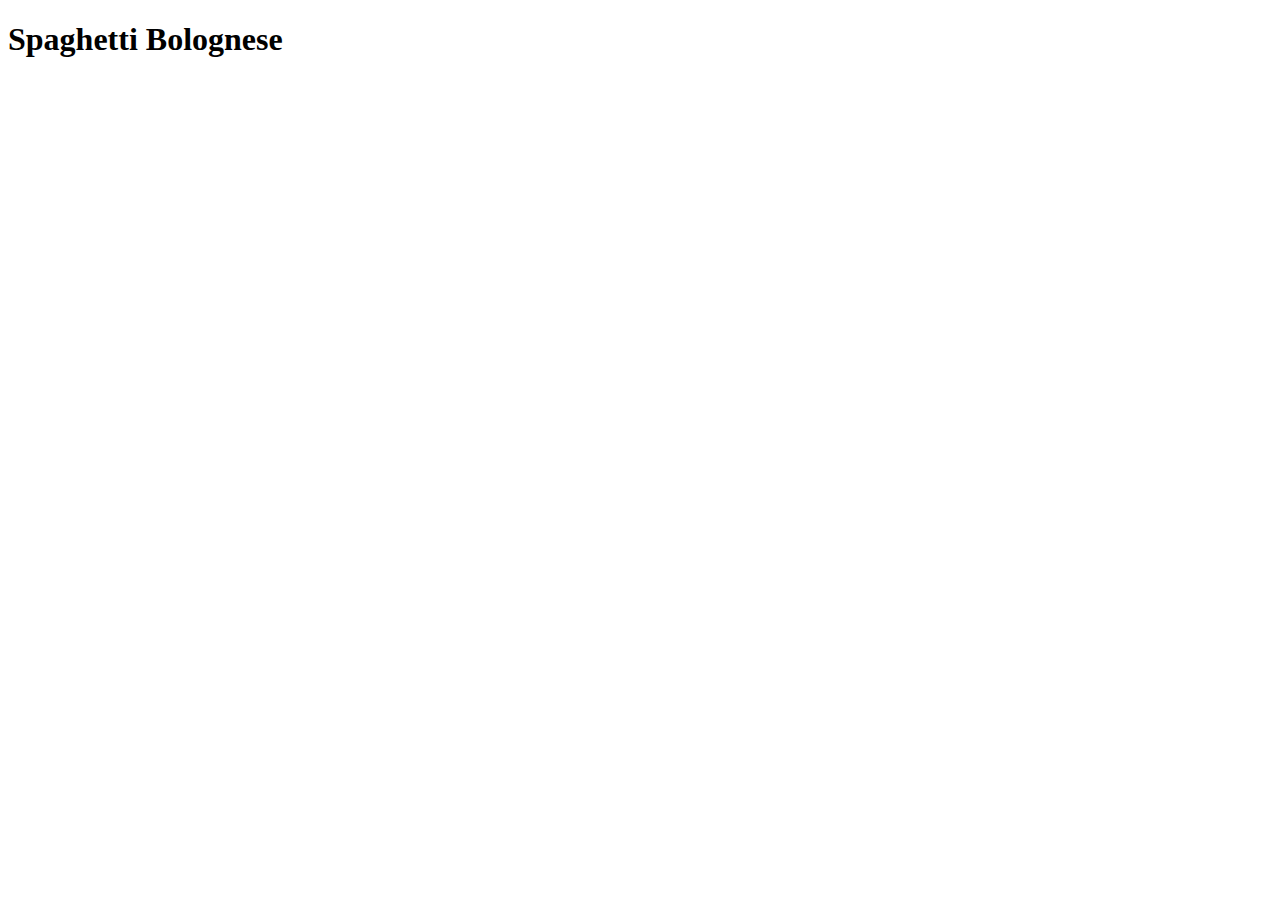
==== recipes/bolognese.html @ 0313bc09 "Add bolognese.html" ====
<!DOCTYPE html>
<html lang="en">
<head>
    <meta charset="UTF-8">
    <meta http-equiv="X-UA-Compatible" content="IE=edge">
    <meta name="viewport" content="width=device-width, initial-scale=1.0">
    <title>Document</title>
</head>
<body>
    <h1>Spaghetti Bolognese</h1>
</body>
</html>
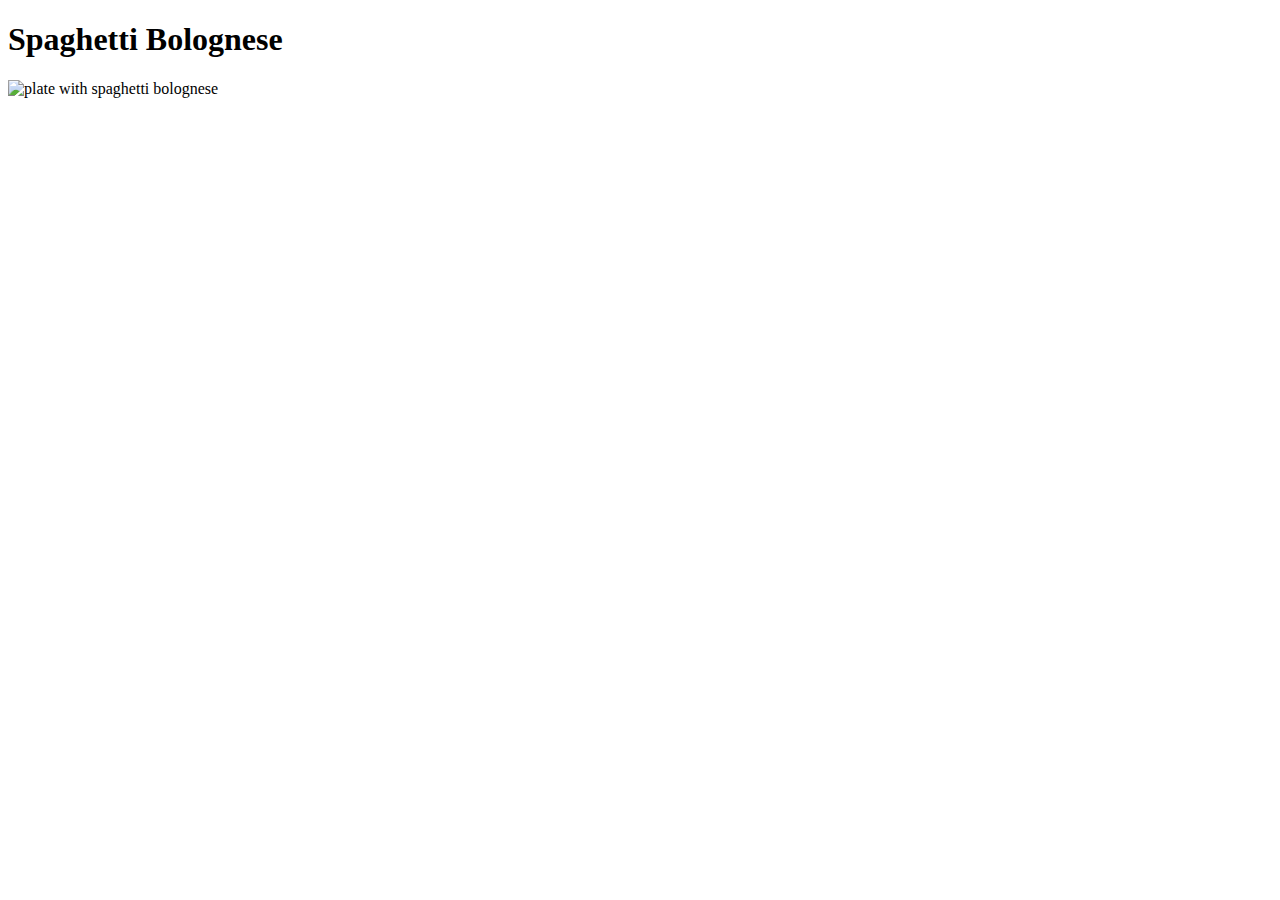
==== commit 335a47b0: "Add recipe image" ====
--- a/recipes/bolognese.html
+++ b/recipes/bolognese.html
@@ -8,5 +8,7 @@
 </head>
 <body>
     <h1>Spaghetti Bolognese</h1>
+    <img src="../img/bolognese.jpg" alt="plate with spaghetti bolognese">
+    
 </body>
 </html>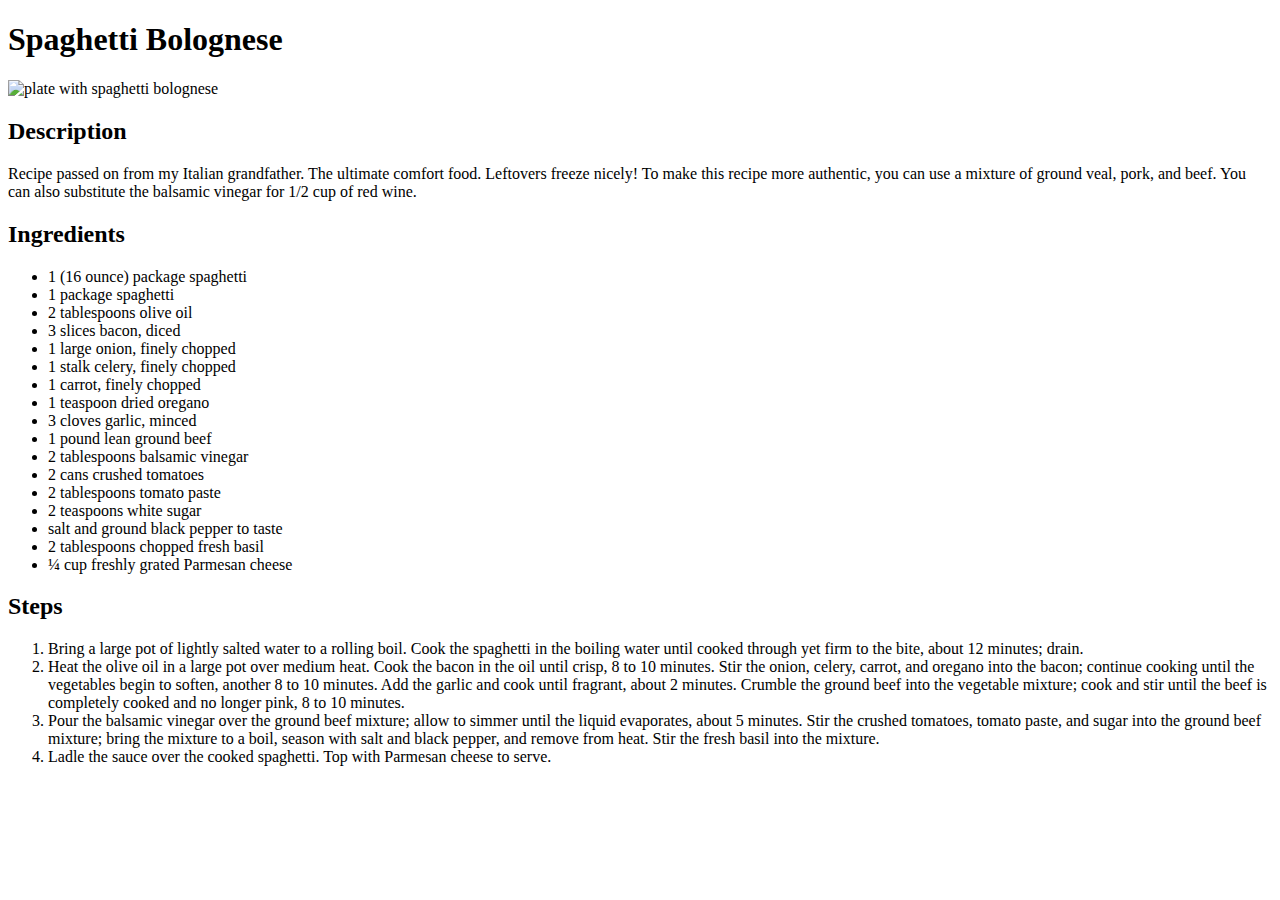
==== commit f7a094ca: "Add description, ingredients, steps" ====
--- a/recipes/bolognese.html
+++ b/recipes/bolognese.html
@@ -9,6 +9,36 @@
 <body>
     <h1>Spaghetti Bolognese</h1>
     <img src="../img/bolognese.jpg" alt="plate with spaghetti bolognese">
-    
+    <h2>Description</h2>
+    <p>
+        Recipe passed on from my Italian grandfather. The ultimate comfort food. Leftovers freeze nicely! To make this recipe more authentic, you can use a mixture of ground veal, pork, and beef. You can also substitute the balsamic vinegar for 1/2 cup of red wine.
+    </p>
+    <h2>Ingredients</h2>
+    <ul>
+        <li>1 (16 ounce) package spaghetti</li>
+        <li>1 package spaghetti</li>
+        <li>2 tablespoons olive oil</li>
+        <li>3 slices bacon, diced</li>
+        <li>1 large onion, finely chopped</li>
+        <li>1 stalk celery, finely chopped</li>
+        <li>1 carrot, finely chopped</li>
+        <li>1 teaspoon dried oregano</li>
+        <li>3 cloves garlic, minced</li>
+        <li>1 pound lean ground beef</li>
+        <li>2 tablespoons balsamic vinegar</li>
+        <li>2 cans crushed tomatoes</li>
+        <li>2 tablespoons tomato paste</li>
+        <li>2 teaspoons white sugar</li>
+        <li> salt and ground black pepper to taste</li>
+        <li>2 tablespoons chopped fresh basil</li>
+        <li>¼ cup freshly grated Parmesan cheese</li>
+    </ul>
+    <h2>Steps</h2>
+    <ol>
+        <li>Bring a large pot of lightly salted water to a rolling boil. Cook the spaghetti in the boiling water until cooked through yet firm to the bite, about 12 minutes; drain.</li>
+        <li>Heat the olive oil in a large pot over medium heat. Cook the bacon in the oil until crisp, 8 to 10 minutes. Stir the onion, celery, carrot, and oregano into the bacon; continue cooking until the vegetables begin to soften, another 8 to 10 minutes. Add the garlic and cook until fragrant, about 2 minutes. Crumble the ground beef into the vegetable mixture; cook and stir until the beef is completely cooked and no longer pink, 8 to 10 minutes.</li>
+        <li>Pour the balsamic vinegar over the ground beef mixture; allow to simmer until the liquid evaporates, about 5 minutes. Stir the crushed tomatoes, tomato paste, and sugar into the ground beef mixture; bring the mixture to a boil, season with salt and black pepper, and remove from heat. Stir the fresh basil into the mixture.</li>
+        <li>Ladle the sauce over the cooked spaghetti. Top with Parmesan cheese to serve.</li>
+    </ol>
 </body>
 </html>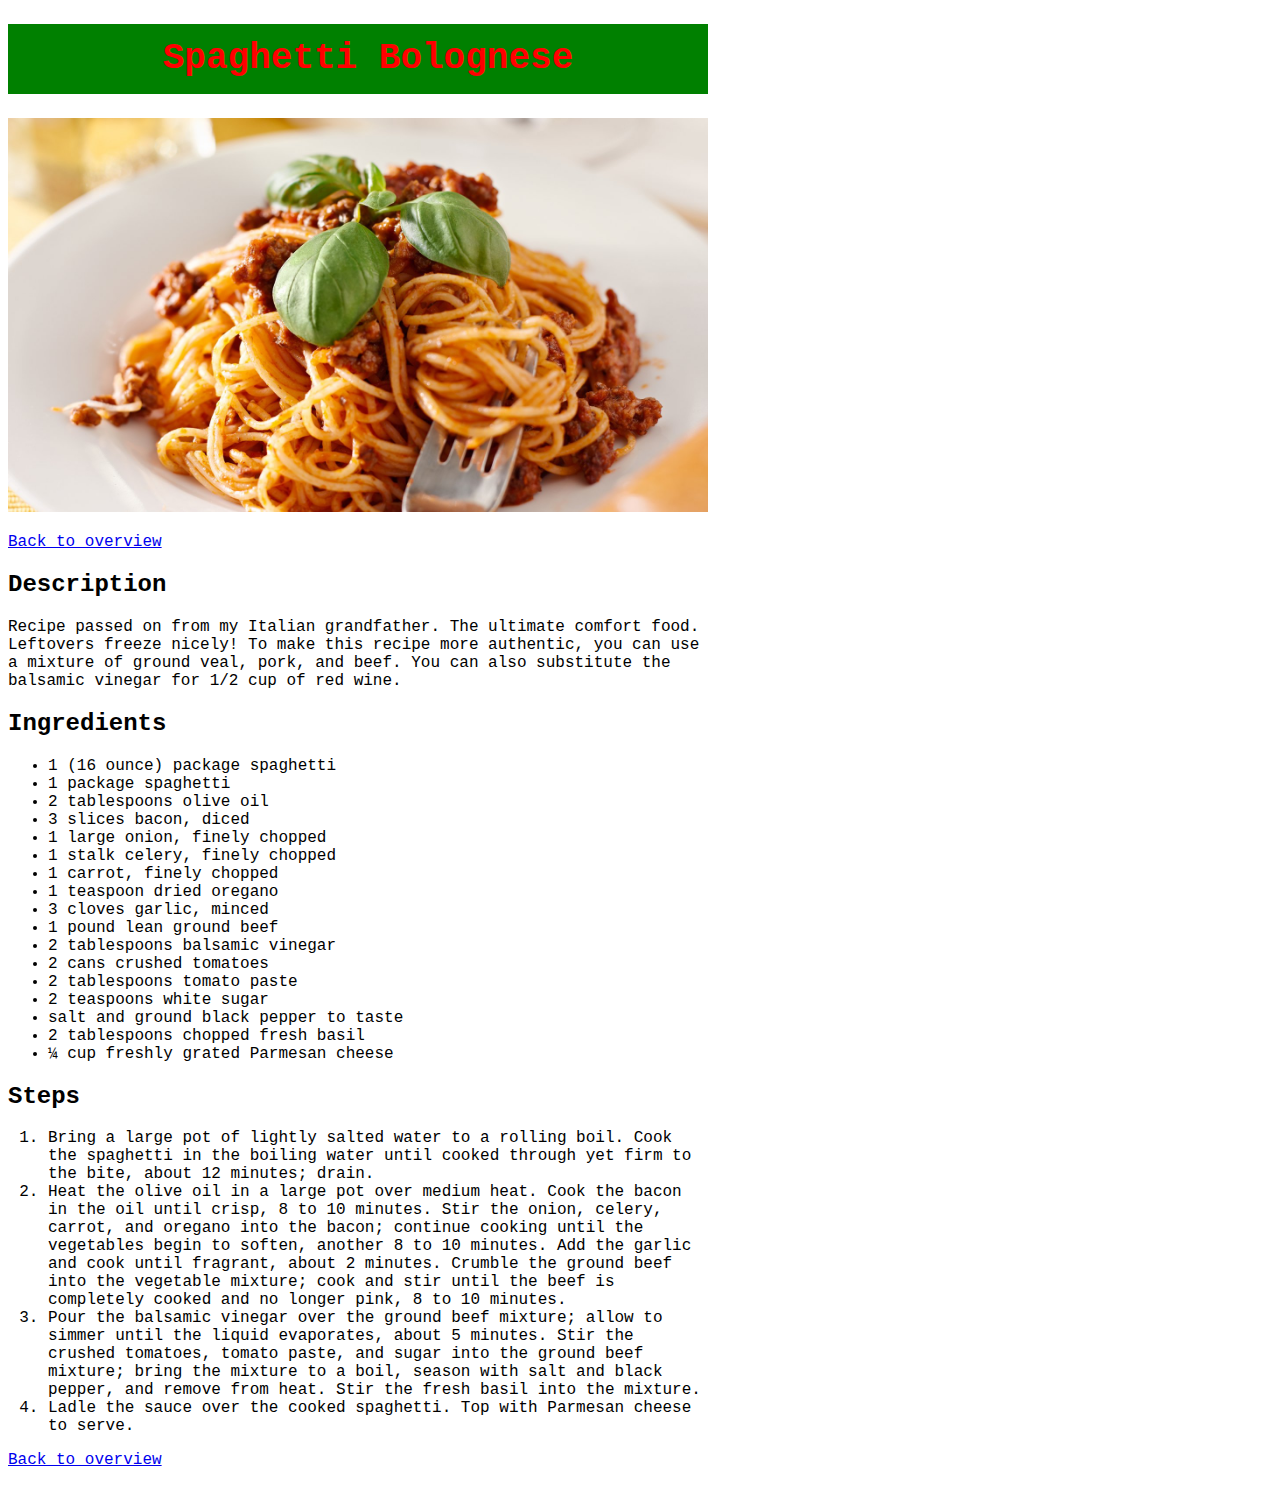
==== commit 9c7142f9: "Applied css to all pages, added container" ====
--- a/recipes/bolognese.html
+++ b/recipes/bolognese.html
@@ -4,41 +4,46 @@
     <meta charset="UTF-8">
     <meta http-equiv="X-UA-Compatible" content="IE=edge">
     <meta name="viewport" content="width=device-width, initial-scale=1.0">
-    <title>Document</title>
+    <title>Recipes - Bolognese</title>
+    <link rel="stylesheet" href="../stylesheet.css">
 </head>
 <body>
-    <h1>Spaghetti Bolognese</h1>
-    <img src="../img/bolognese.jpg" alt="plate with spaghetti bolognese">
-    <h2>Description</h2>
-    <p>
-        Recipe passed on from my Italian grandfather. The ultimate comfort food. Leftovers freeze nicely! To make this recipe more authentic, you can use a mixture of ground veal, pork, and beef. You can also substitute the balsamic vinegar for 1/2 cup of red wine.
-    </p>
-    <h2>Ingredients</h2>
-    <ul>
-        <li>1 (16 ounce) package spaghetti</li>
-        <li>1 package spaghetti</li>
-        <li>2 tablespoons olive oil</li>
-        <li>3 slices bacon, diced</li>
-        <li>1 large onion, finely chopped</li>
-        <li>1 stalk celery, finely chopped</li>
-        <li>1 carrot, finely chopped</li>
-        <li>1 teaspoon dried oregano</li>
-        <li>3 cloves garlic, minced</li>
-        <li>1 pound lean ground beef</li>
-        <li>2 tablespoons balsamic vinegar</li>
-        <li>2 cans crushed tomatoes</li>
-        <li>2 tablespoons tomato paste</li>
-        <li>2 teaspoons white sugar</li>
-        <li> salt and ground black pepper to taste</li>
-        <li>2 tablespoons chopped fresh basil</li>
-        <li>¼ cup freshly grated Parmesan cheese</li>
-    </ul>
-    <h2>Steps</h2>
-    <ol>
-        <li>Bring a large pot of lightly salted water to a rolling boil. Cook the spaghetti in the boiling water until cooked through yet firm to the bite, about 12 minutes; drain.</li>
-        <li>Heat the olive oil in a large pot over medium heat. Cook the bacon in the oil until crisp, 8 to 10 minutes. Stir the onion, celery, carrot, and oregano into the bacon; continue cooking until the vegetables begin to soften, another 8 to 10 minutes. Add the garlic and cook until fragrant, about 2 minutes. Crumble the ground beef into the vegetable mixture; cook and stir until the beef is completely cooked and no longer pink, 8 to 10 minutes.</li>
-        <li>Pour the balsamic vinegar over the ground beef mixture; allow to simmer until the liquid evaporates, about 5 minutes. Stir the crushed tomatoes, tomato paste, and sugar into the ground beef mixture; bring the mixture to a boil, season with salt and black pepper, and remove from heat. Stir the fresh basil into the mixture.</li>
-        <li>Ladle the sauce over the cooked spaghetti. Top with Parmesan cheese to serve.</li>
-    </ol>
+    <div class="container">
+        <h1>Spaghetti Bolognese</h1>
+        <img src="../img/bolognese.jpg" alt="plate with spaghetti bolognese">
+        <p><a href="../index.html">Back to overview</a></p>
+        <h2>Description</h2>
+        <p>
+            Recipe passed on from my Italian grandfather. The ultimate comfort food. Leftovers freeze nicely! To make this recipe more authentic, you can use a mixture of ground veal, pork, and beef. You can also substitute the balsamic vinegar for 1/2 cup of red wine.
+        </p>
+        <h2>Ingredients</h2>
+        <ul>
+            <li>1 (16 ounce) package spaghetti</li>
+            <li>1 package spaghetti</li>
+            <li>2 tablespoons olive oil</li>
+            <li>3 slices bacon, diced</li>
+            <li>1 large onion, finely chopped</li>
+            <li>1 stalk celery, finely chopped</li>
+            <li>1 carrot, finely chopped</li>
+            <li>1 teaspoon dried oregano</li>
+            <li>3 cloves garlic, minced</li>
+            <li>1 pound lean ground beef</li>
+            <li>2 tablespoons balsamic vinegar</li>
+            <li>2 cans crushed tomatoes</li>
+            <li>2 tablespoons tomato paste</li>
+            <li>2 teaspoons white sugar</li>
+            <li> salt and ground black pepper to taste</li>
+            <li>2 tablespoons chopped fresh basil</li>
+            <li>¼ cup freshly grated Parmesan cheese</li>
+        </ul>
+        <h2>Steps</h2>
+        <ol>
+            <li>Bring a large pot of lightly salted water to a rolling boil. Cook the spaghetti in the boiling water until cooked through yet firm to the bite, about 12 minutes; drain.</li>
+            <li>Heat the olive oil in a large pot over medium heat. Cook the bacon in the oil until crisp, 8 to 10 minutes. Stir the onion, celery, carrot, and oregano into the bacon; continue cooking until the vegetables begin to soften, another 8 to 10 minutes. Add the garlic and cook until fragrant, about 2 minutes. Crumble the ground beef into the vegetable mixture; cook and stir until the beef is completely cooked and no longer pink, 8 to 10 minutes.</li>
+            <li>Pour the balsamic vinegar over the ground beef mixture; allow to simmer until the liquid evaporates, about 5 minutes. Stir the crushed tomatoes, tomato paste, and sugar into the ground beef mixture; bring the mixture to a boil, season with salt and black pepper, and remove from heat. Stir the fresh basil into the mixture.</li>
+            <li>Ladle the sauce over the cooked spaghetti. Top with Parmesan cheese to serve.</li>
+        </ol>
+        <p><a href="../index.html">Back to overview</a></p>
+    </div>
 </body>
 </html>--- a/stylesheet.css
+++ b/stylesheet.css
@@ -0,0 +1,29 @@
+body {
+    color: black;
+    font-family: 'Courier New', Courier, monospace;
+}
+
+h1 {
+    font-size: 36px;
+    background-color: green;
+    color: red;
+    line-height: 70px;
+    padding-left: 20px;
+    text-align: center;
+}
+
+li a {
+    color: black;
+    font-weight: bold;
+    font-size: 24px;
+    line-height: 40px;
+}
+
+img {
+    width: 700px;
+    height: auto;
+}
+
+.container {
+    width: 700px;
+}
